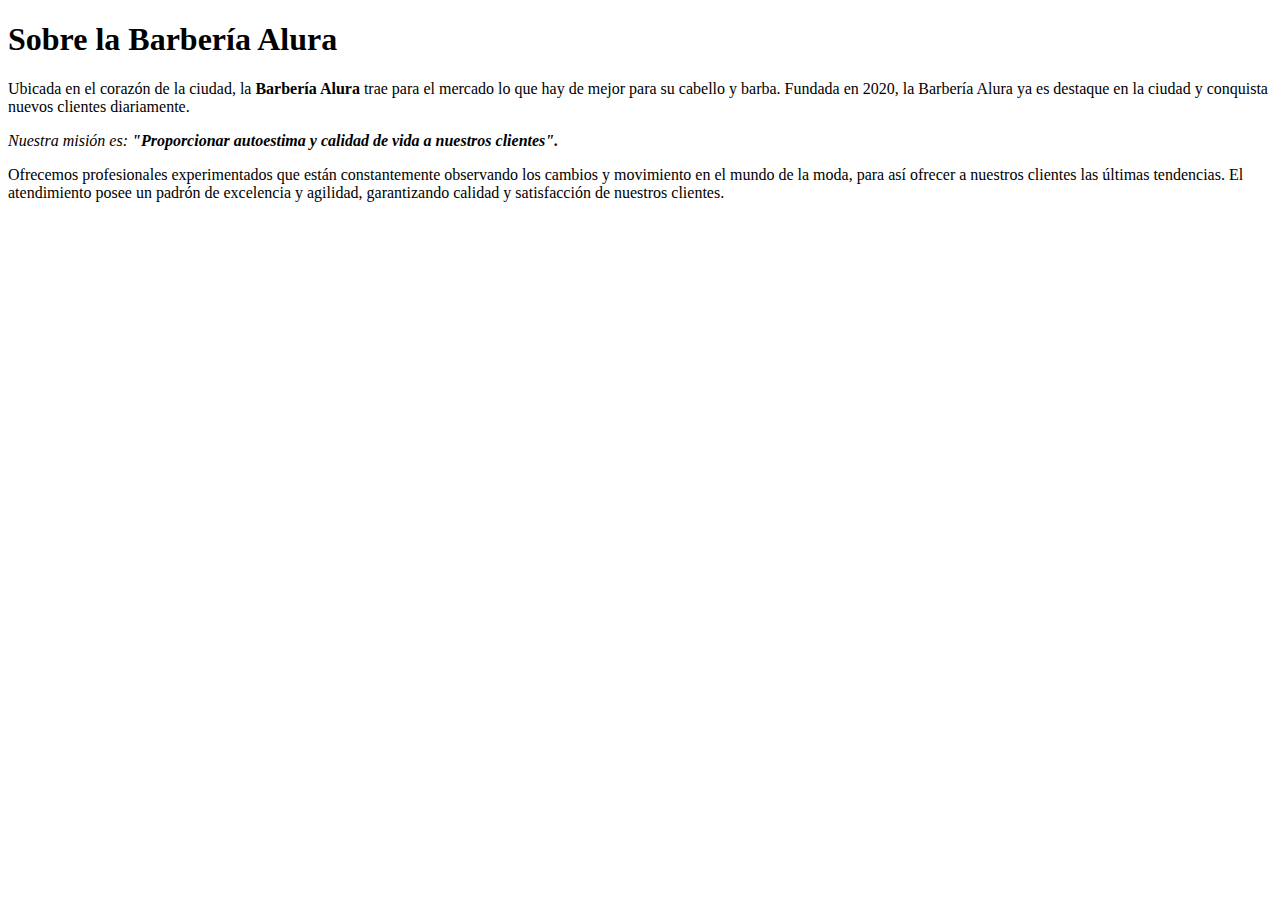
==== index.html @ d879ed94 "html sin uso de CSS" ====
<!DOCTYPE html> <!--Pasa informacion sobre la version del html-->

<!--Indica en tipo de informacion que se estara enviando(html)  lang: es la tiqueta de idioma-->
<html lang="en">

<!--Aqui solo se colocan etiquetas informativas-->

<head>
    <meta charset="UTF-8"> <!--Definiendo el Diccionario a utilizar de palabras-->
    <meta name="viewport" content="width=device-width, initial-scale=1.0">
    <title>Barberia Alura</title> <!--Nombre de la Etiqueta de la pagina-->
</head>

    <!--Aqui se definen todas las etiquetas de Contenido de la pagina-->
<body>
    <h1>Sobre la Barbería Alura</h1> <!--Esto es un titulo-->

        <!--
        Esto es un parrafo
        -Con un Texto en negritas <strong>
        -->
    <p>Ubicada en el corazón de la ciudad, la <strong>Barbería Alura</strong> trae para el mercado lo que hay de mejor
        para su cabello y barba.
        Fundada en 2020, la Barbería Alura ya es destaque en la ciudad y conquista nuevos clientes diariamente.</p>

        <!--
        Esto es un parrafo
        -Con texto en italica: <em>
        -Con texto en negrita: <strong>
        -->
    <p><em>Nuestra misión es: <strong>"Proporcionar autoestima y calidad de vida a nuestros clientes".</strong> </em>
    </p>

        <!--Esto es un parrafo-->
    <p>Ofrecemos profesionales experimentados que están constantemente observando los cambios y movimiento en el mundo
        de la moda, para así ofrecer a nuestros clientes las últimas tendencias.
        El atendimiento posee un padrón de excelencia y agilidad, garantizando calidad y satisfacción de nuestros
        clientes.</p>
</body>

</html>
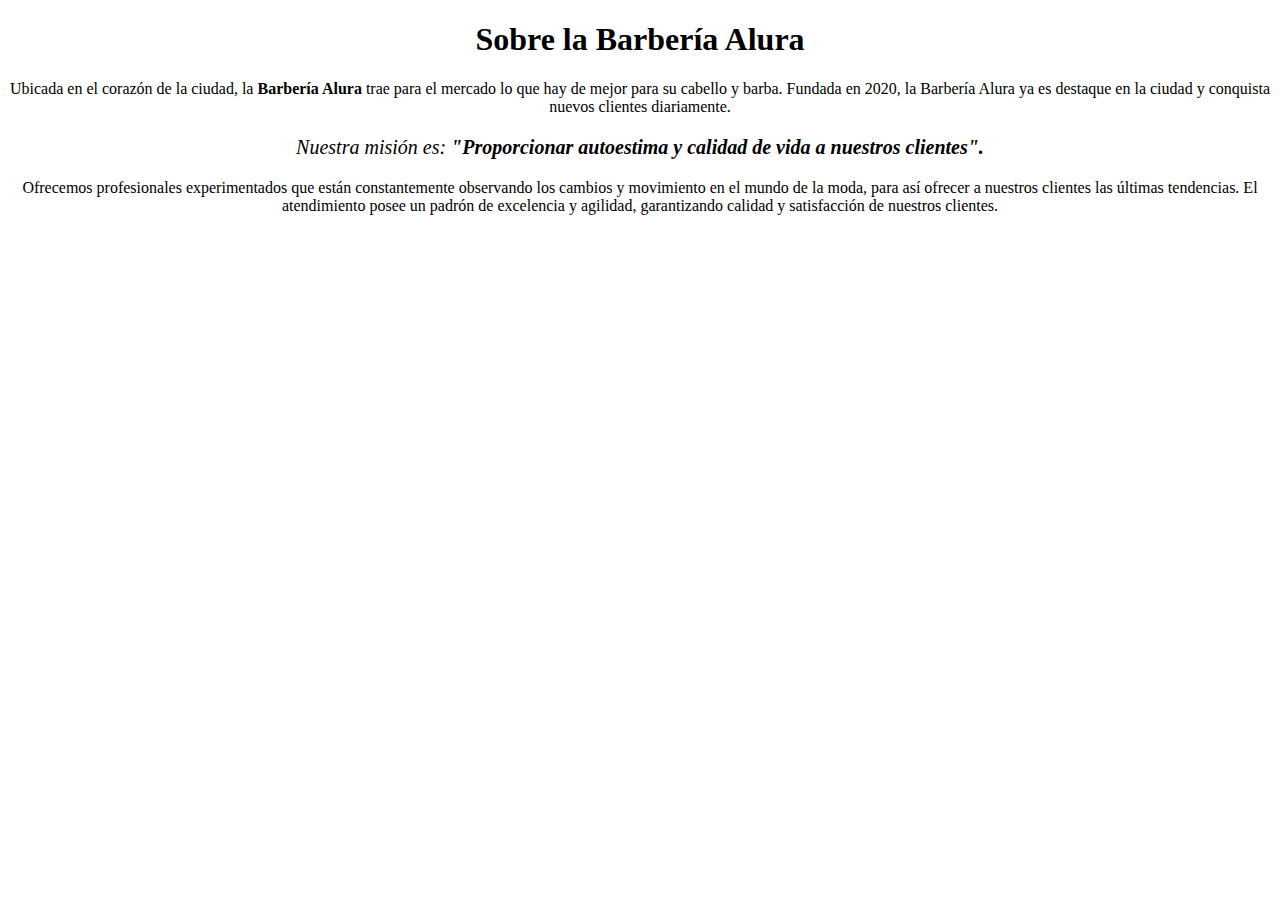
==== commit 8d1463aa: "Aplicando Estilos CSS" ====
--- a/index.html
+++ b/index.html
@@ -1,38 +1,35 @@
-<!DOCTYPE html> <!--Pasa informacion sobre la version del html-->
+<!DOCTYPE html>
 
-<!--Indica en tipo de informacion que se estara enviando(html)  lang: es la tiqueta de idioma-->
 <html lang="en">
 
-<!--Aqui solo se colocan etiquetas informativas-->
-
 <head>
-    <meta charset="UTF-8"> <!--Definiendo el Diccionario a utilizar de palabras-->
+    <meta charset="UTF-8">
     <meta name="viewport" content="width=device-width, initial-scale=1.0">
-    <title>Barberia Alura</title> <!--Nombre de la Etiqueta de la pagina-->
+    <title>Barberia Alura</title>
 </head>
 
-    <!--Aqui se definen todas las etiquetas de Contenido de la pagina-->
 <body>
-    <h1>Sobre la Barbería Alura</h1> <!--Esto es un titulo-->
+    <!--CCS: Alineando el texto al centro-->
+    <h1 style="text-align: center;">Sobre la Barbería Alura</h1> <!--Esto es un titulo-->
 
-        <!--
-        Esto es un parrafo
-        -Con un Texto en negritas <strong>
-        -->
-    <p>Ubicada en el corazón de la ciudad, la <strong>Barbería Alura</strong> trae para el mercado lo que hay de mejor
+    <!--style: Es una palabra reservada una Propiedad de los CCS-->
+    <p style="text-align: center;">Ubicada en el corazón de la ciudad, la <strong>Barbería Alura</strong> trae para el
+        mercado lo que hay de mejor
         para su cabello y barba.
         Fundada en 2020, la Barbería Alura ya es destaque en la ciudad y conquista nuevos clientes diariamente.</p>
 
-        <!--
-        Esto es un parrafo
+    <!--
         -Con texto en italica: <em>
         -Con texto en negrita: <strong>
+        -CCS: Style: font-size: 20 
         -->
-    <p><em>Nuestra misión es: <strong>"Proporcionar autoestima y calidad de vida a nuestros clientes".</strong> </em>
-    </p>
+    <p style="font-size: 20px;text-align: center;"><em>Nuestra misión es: <strong>"Proporcionar autoestima y calidad de
+                vida a nuestros
+                clientes".</strong> </em></p>
 
-        <!--Esto es un parrafo-->
-    <p>Ofrecemos profesionales experimentados que están constantemente observando los cambios y movimiento en el mundo
+
+    <p style="text-align: center;">Ofrecemos profesionales experimentados que están constantemente observando los
+        cambios y movimiento en el mundo
         de la moda, para así ofrecer a nuestros clientes las últimas tendencias.
         El atendimiento posee un padrón de excelencia y agilidad, garantizando calidad y satisfacción de nuestros
         clientes.</p>
